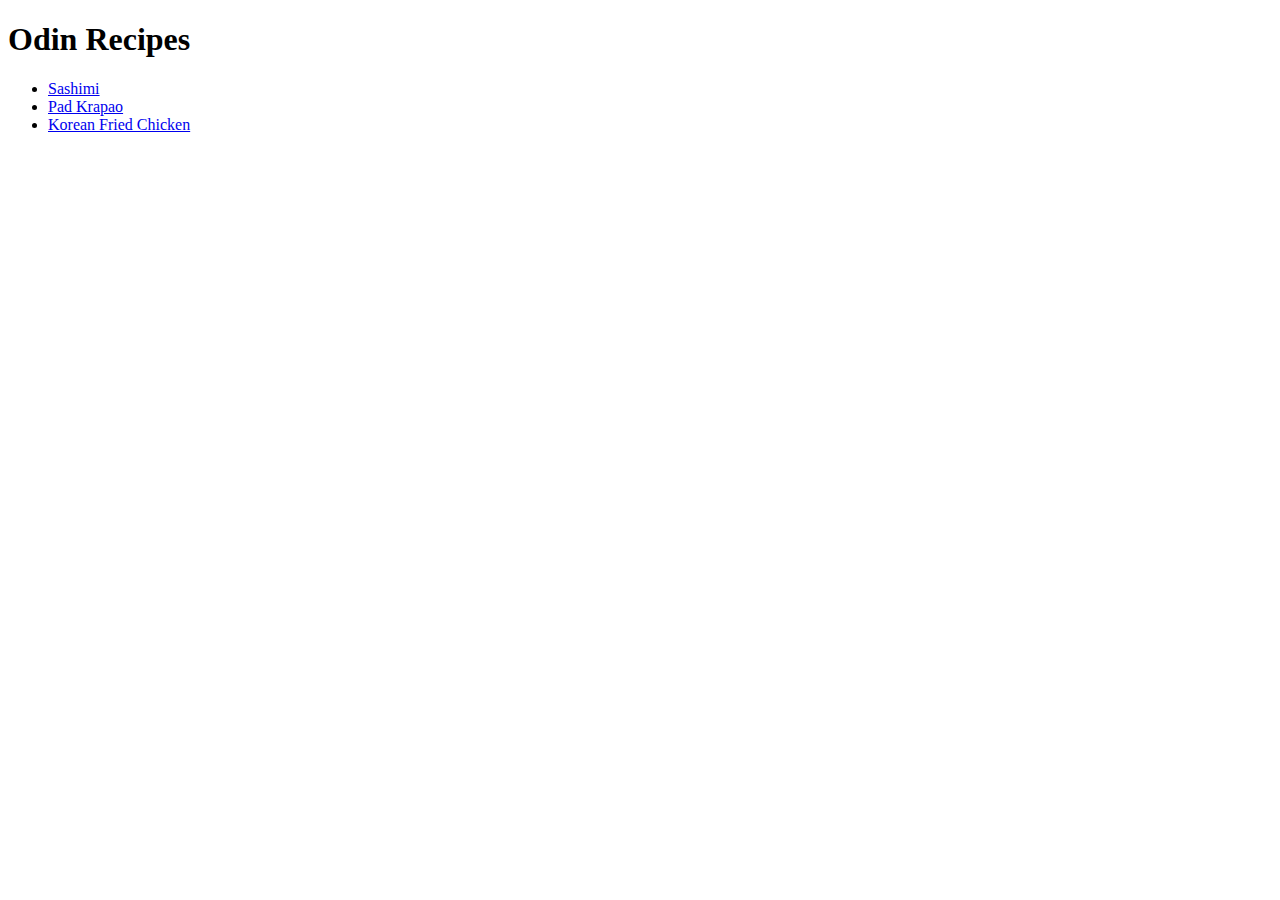
==== index.html @ f8bda921 "Create odin-recipes Website" ====
<!DOCTYPE html>

<html lang="en">
    <head>
        <meta charset="UTF-8">
        <title>Odin Recipes</title>
    </head>

    <body>
        <h1>Odin Recipes</h1>
        <ul>
            <li><a href="./recipes/sashimi.html">Sashimi</a></li>
            <li><a href="./recipes/pad-krapao.html">Pad Krapao</a></li>
            <li><a href="./recipes/korean-fried-chicken.html">Korean Fried Chicken</a></li>
        </ul>
    </body>
</html>
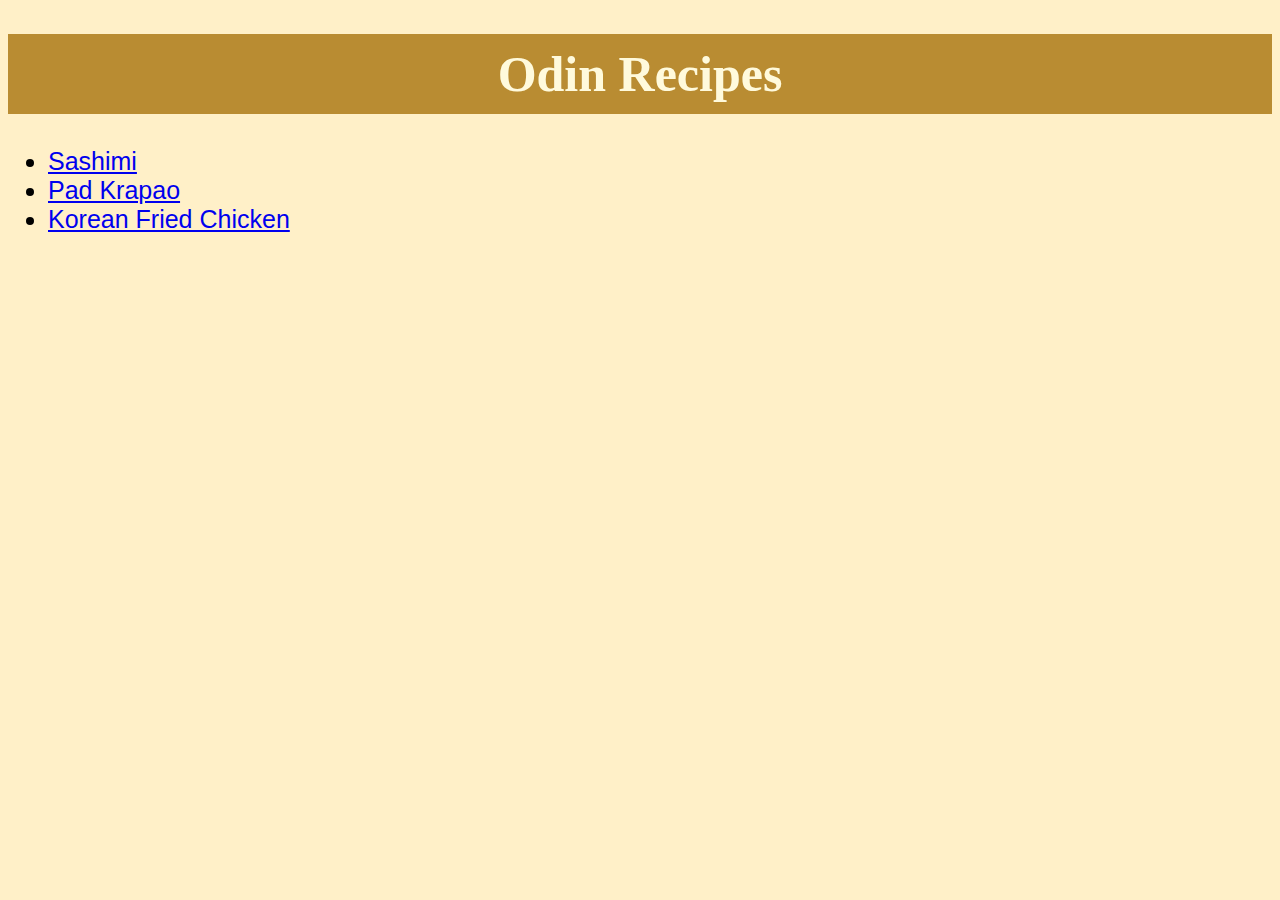
==== commit a06fdece: "Add CSS to website" ====
--- a/index.html
+++ b/index.html
@@ -4,11 +4,12 @@
     <head>
         <meta charset="UTF-8">
         <title>Odin Recipes</title>
+        <link rel="stylesheet" href="./styles.css">
     </head>
 
     <body>
         <h1>Odin Recipes</h1>
-        <ul>
+        <ul class="links">
             <li><a href="./recipes/sashimi.html">Sashimi</a></li>
             <li><a href="./recipes/pad-krapao.html">Pad Krapao</a></li>
             <li><a href="./recipes/korean-fried-chicken.html">Korean Fried Chicken</a></li>
--- a/styles.css
+++ b/styles.css
@@ -0,0 +1,36 @@
+h1,
+h2,
+h3,
+h4 {
+    font-family: "Copperplate", "Garamond", serif;
+    text-align: center;
+    background-color: rgb(185, 140, 50);
+    align-content: center;
+    color: rgb(255, 250, 220);
+}
+
+h1 {
+    font-size: 50px;
+    height: 80px;
+}
+
+h2, h3 {
+    font-size: 30px;
+    height: 40px;
+}
+
+h4 {
+    font-size: 20px;
+    height: 25px;
+}
+
+body {
+    font-family: Arial, Verdana, Helvetica, sans-serif;
+    background-color: rgb(255, 240, 200);
+    font-size: 16px;
+}
+
+.links {
+    font-size: 25px;
+    color: black;
+}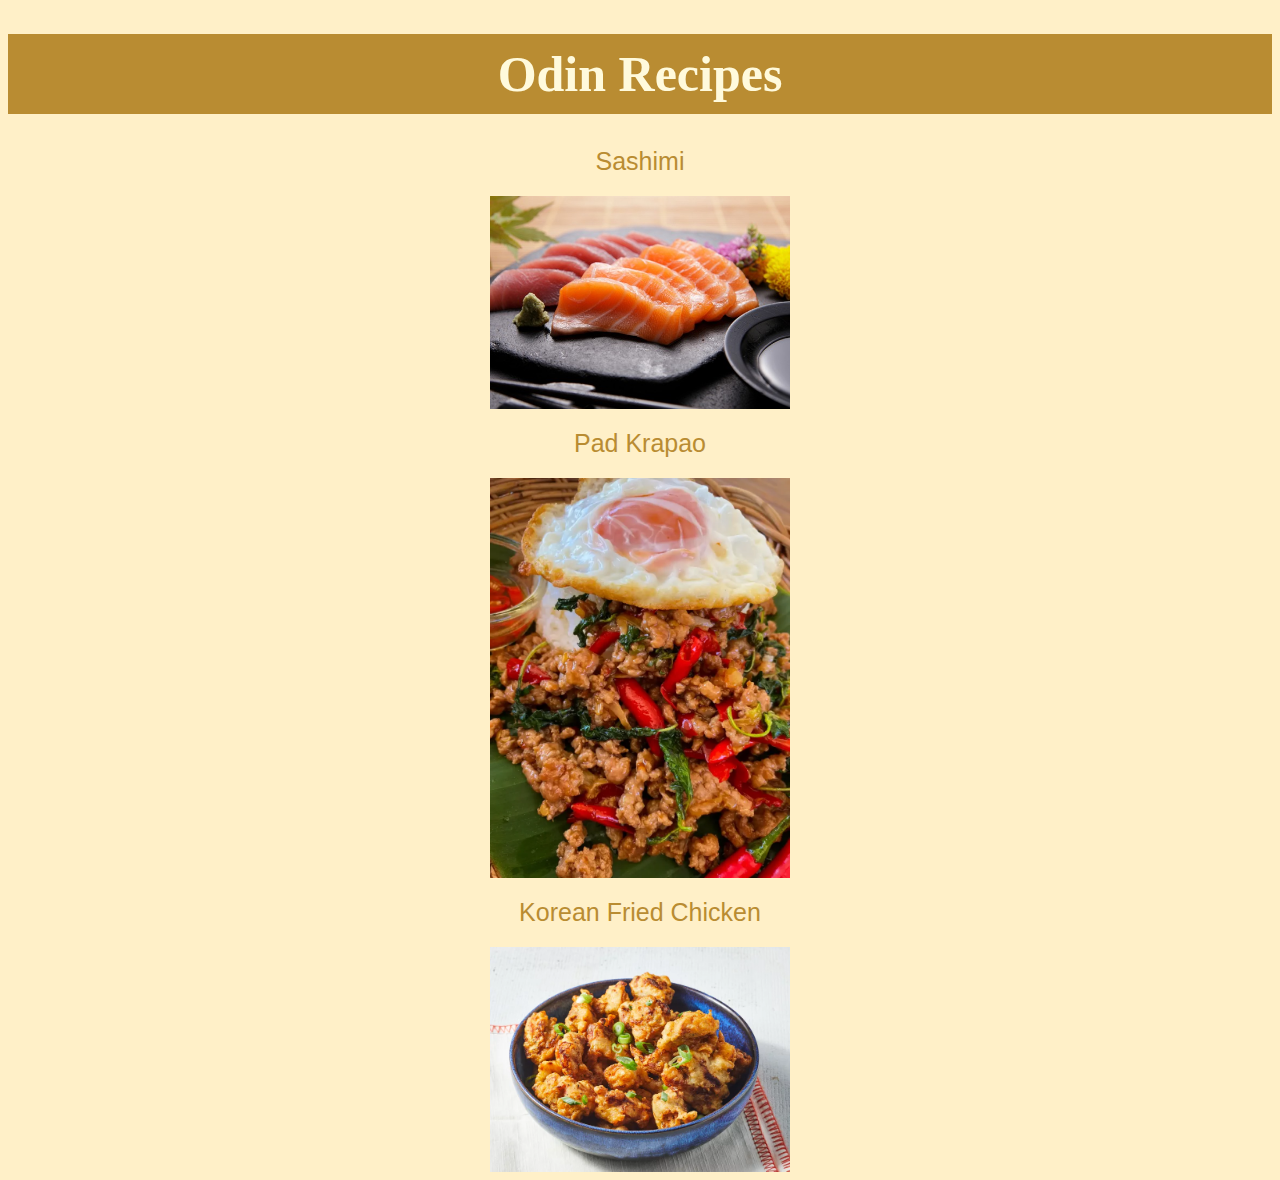
==== commit 24fb0783: "Add styles to index.html" ====
--- a/index.html
+++ b/index.html
@@ -9,10 +9,16 @@
 
     <body>
         <h1>Odin Recipes</h1>
-        <ul class="links">
-            <li><a href="./recipes/sashimi.html">Sashimi</a></li>
-            <li><a href="./recipes/pad-krapao.html">Pad Krapao</a></li>
-            <li><a href="./recipes/korean-fried-chicken.html">Korean Fried Chicken</a></li>
-        </ul>
+        <span class="links">
+            <a href="./recipes/sashimi.html"><p>Sashimi</p>
+                <img class="link-img" src="./images/sashimi.jpeg" alt="Sashimi Image">
+            </a>
+            <a href="./recipes/pad-krapao.html"><p>Pad Krapao</p>
+                <img class="link-img" src="./images/pad-krapao.webp" alt="Pad Krapao Image">
+            </a>
+            <a href="./recipes/korean-fried-chicken.html"><p>Korean Fried Chicken</p>
+            <img class="link-img" src="./images/korean-fried-chicken.webp" alt="Korean Fried Chicken">
+            </a>
+        </span>
     </body>
 </html>--- a/styles.css
+++ b/styles.css
@@ -1,3 +1,7 @@
+* {
+    box-sizing: border-box;
+}
+
 h1,
 h2,
 h3,
@@ -30,7 +34,24 @@
     font-size: 16px;
 }
 
-.links {
+a {
+    text-decoration: none;
+}
+
+.links p{
+    display: block;
+    text-align: center;
     font-size: 25px;
-    color: black;
+    color: rgb(185, 140, 50);
+    margin: 20px;
+}
+
+img {
+    display: block;
+    max-width: 700px;
+    margin: 0 auto;
+}
+
+.link-img {
+    width: 300px;
 }